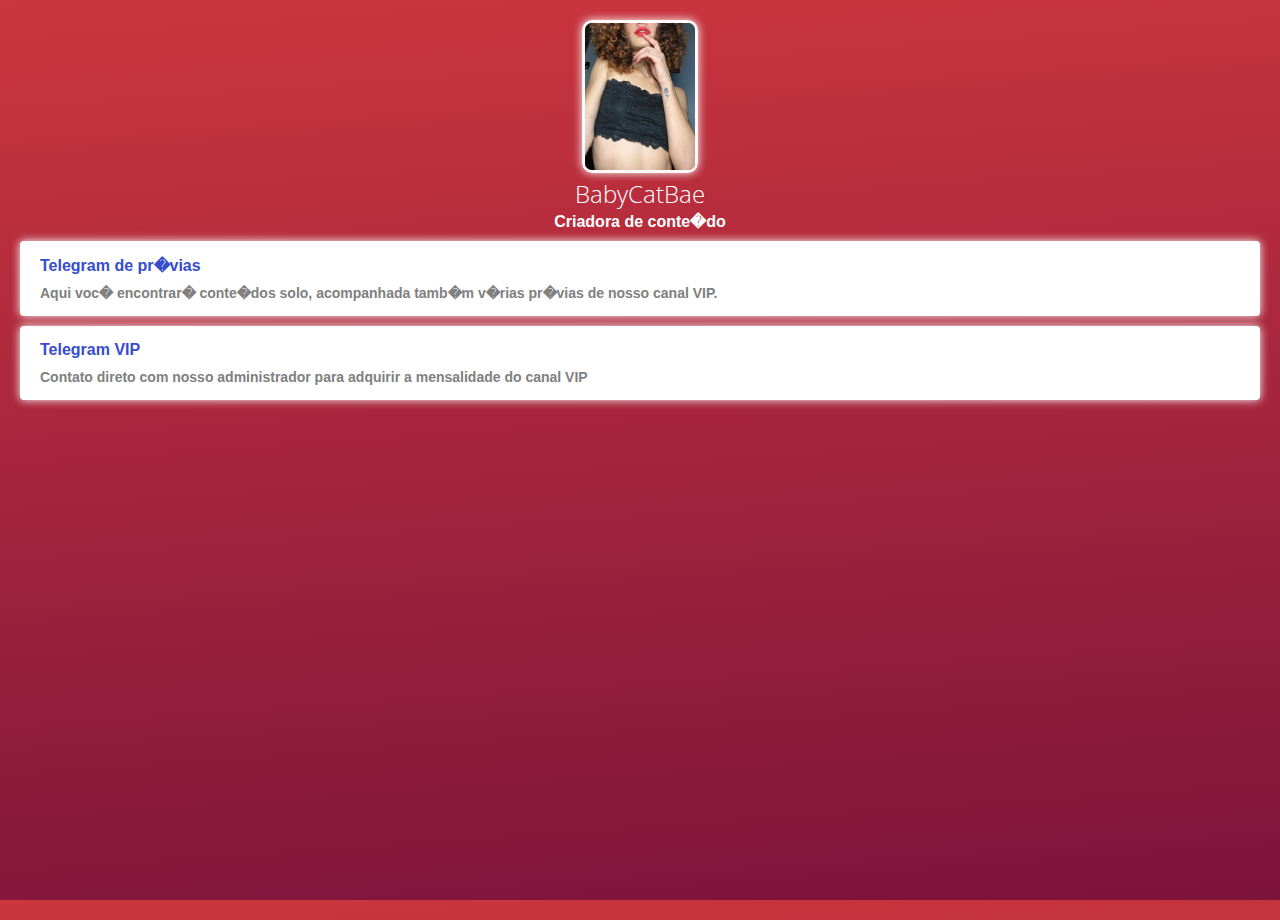
==== index.html @ 0cd46ae0 "Add files via upload" ====
<!DOCTYPE html>
<html lang="PT-BR">

<head>
    <meta charset="UTF-8">
    <meta http-equiv="X-UA-Compatible" content="IE=edge">
    <meta name="viewport" content="width=device-width, initial-scale=1.0">
    <title>Linktree</title>
    <!-- Fontes -->

    <link rel="preconnect" href="https://fonts.googleapis.com">
    <link rel="preconnect" href="https://fonts.gstatic.com" crossorigin>
    <link href="https://fonts.googleapis.com/css2?family=Open+Sans&display=swap" rel="stylesheet">

    <link rel="stylesheet" href="style.css">

</head>

<body>
    <div class="profile">
        <img src="img/2.jpg" alt="baby" class="avatar">

        <h1>BabyCatBae</h1>
        <h2>Criadora de conte�do</h2>
    </div>

    <ul class="listaLinks">
        <li>
            <a href="https://t.me/+-ylSDKis3Xo1YzEx#" class="active" target="_blank">
                Telegram de pr�vias
                <span> Aqui voc� encontrar� conte�dos solo, acompanhada tamb�m v�rias pr�vias de nosso canal VIP.</span>
            </a>
        </li>
        <li>
            <a href="https://t.me/BadUserjs" class="active" target="_blank">
                Telegram VIP
                <span>Contato direto com nosso administrador para adquirir a mensalidade do canal VIP</span>
            </a>
        </li>
    </ul>
</body>
</html>
---- style.css ----
/* reset */
*{
  margin: 0;
  padding: 0;
}


html, body{
  height: 100%;
}

body{
  font-family: 'Raleway', sans-serif;
  color: white;
  background: rgb(138, 16, 52);
  background: linear-gradient(176deg, rgb(204, 54, 62) 0%, rgb(124, 19, 59) 100%);
}

.avatar{
  width: 110px;
  border-radius: 10px;
  border: 3px solid rgb(255, 249, 249);
  box-shadow: 0 0 10px white;
}
h1{
  font-family: 'Open Sans', sans-serif;
  font-weight: 100;
  font-size: 24px;
  margin-bottom: 2px;
}
h2{
  font-size: 16px;
}
.profile{
  margin-top: 20px;
  text-align: center;
}

.listaLinks{
  list-style: none;
}

.listaLinks li{
  margin: 10px 20px;
}

.listaLinks li a{
  display: block;
  background-color: rgb(255, 255, 255);
  padding: 15px 20px;
  border-radius: 4px;
  text-decoration: none;
  color: black;
  font-weight: bold;
}

.listaLinks li a span{
  color: grey;
  display: block;
  margin-top: 10px;
  font-size: 14px;
}

.listaLinks li a.active {
  box-shadow: 0 0 10px white;
  color: rgb(54,77,204);
}

.listaLinks.second {
  margin-top: 30px;
}
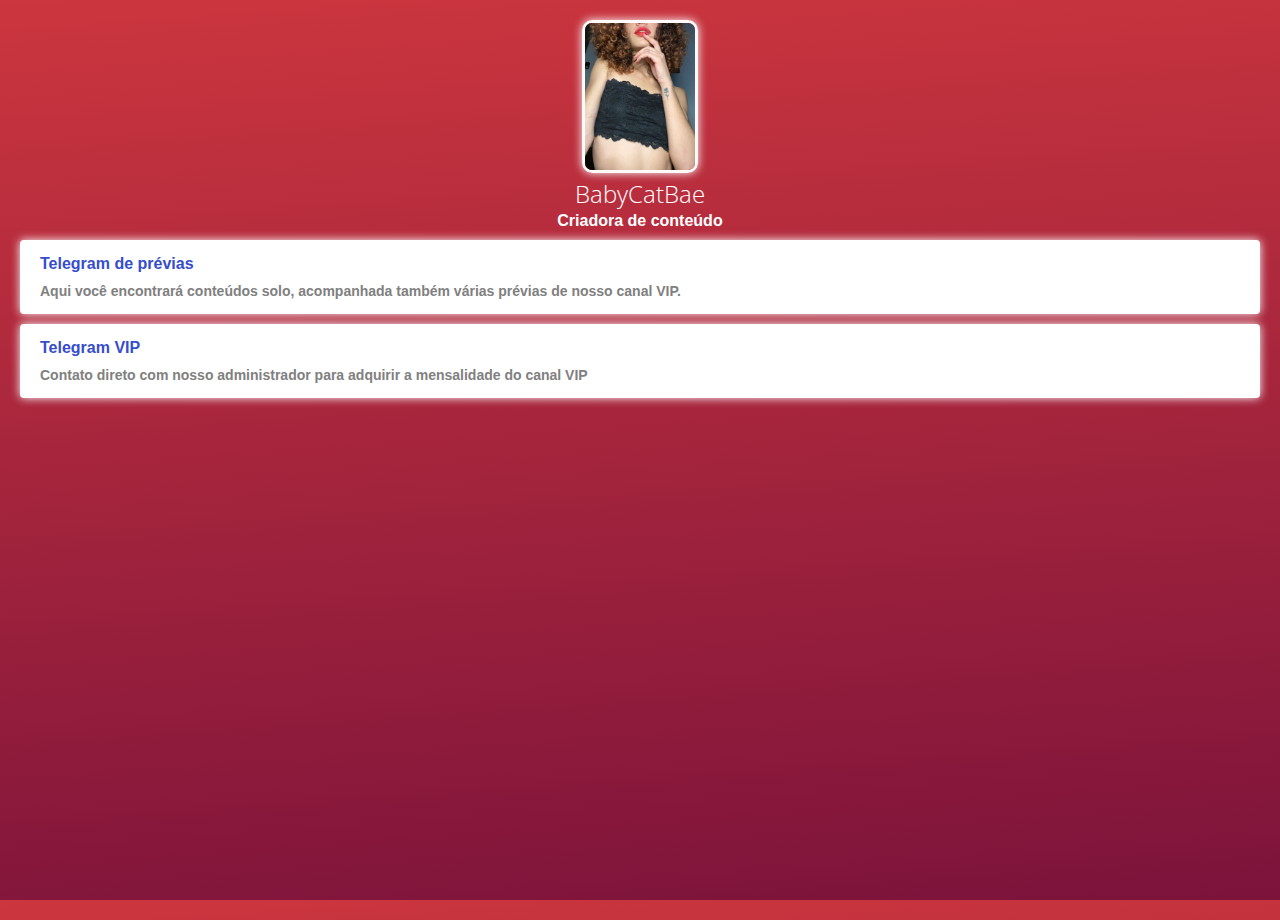
==== commit e6a091fe: "Add files via upload" ====
--- a/index.html
+++ b/index.html
@@ -2,10 +2,9 @@
 <html lang="PT-BR">
 
 <head>
-    <meta charset="UTF-8">
-    <meta http-equiv="X-UA-Compatible" content="IE=edge">
     <meta name="viewport" content="width=device-width, initial-scale=1.0">
-    <title>Linktree</title>
+    <title>Linktree BabyCatBae</title>
+    <meta http-equiv="Content-Type" content="text/html; charset=utf-8">
     <!-- Fontes -->
 
     <link rel="preconnect" href="https://fonts.googleapis.com">
@@ -21,14 +20,14 @@
         <img src="img/2.jpg" alt="baby" class="avatar">
 
         <h1>BabyCatBae</h1>
-        <h2>Criadora de conte�do</h2>
+        <h2>Criadora de conte&uacute;do</h2>
     </div>
 
     <ul class="listaLinks">
         <li>
             <a href="https://t.me/+-ylSDKis3Xo1YzEx#" class="active" target="_blank">
-                Telegram de pr�vias
-                <span> Aqui voc� encontrar� conte�dos solo, acompanhada tamb�m v�rias pr�vias de nosso canal VIP.</span>
+                Telegram de pr&eacute;vias
+                <span> Aqui voc&ecirc; encontrar&aacute; conte&uacute;dos solo, acompanhada tamb&eacute;m v&aacute;rias pr&eacute;vias de nosso canal VIP.</span>
             </a>
         </li>
         <li>
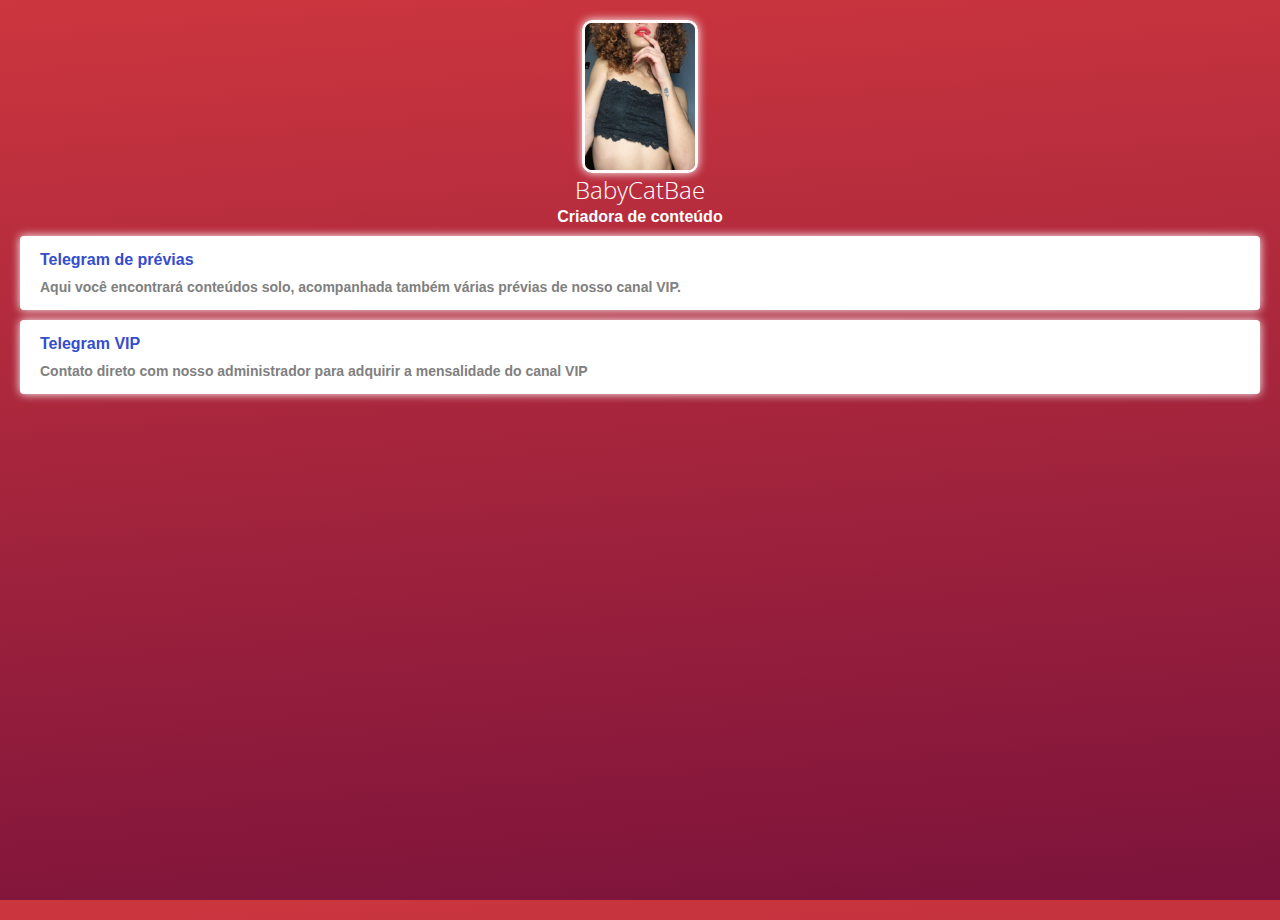
==== commit 86faf1b8: "Update index.html" ====
--- a/index.html
+++ b/index.html
@@ -1,10 +1,7 @@
-<!DOCTYPE html>
-<html lang="PT-BR">
-
+<html>
 <head>
-    <meta name="viewport" content="width=device-width, initial-scale=1.0">
-    <title>Linktree BabyCatBae</title>
-    <meta http-equiv="Content-Type" content="text/html; charset=utf-8">
+<title>Linktree BabyCatBae</title>
+<meta http-equiv="Content-Type" content="text/html; charset=iso-8859-1">
     <!-- Fontes -->
 
     <link rel="preconnect" href="https://fonts.googleapis.com">
@@ -38,4 +35,4 @@
         </li>
     </ul>
 </body>
-</html>+</html>
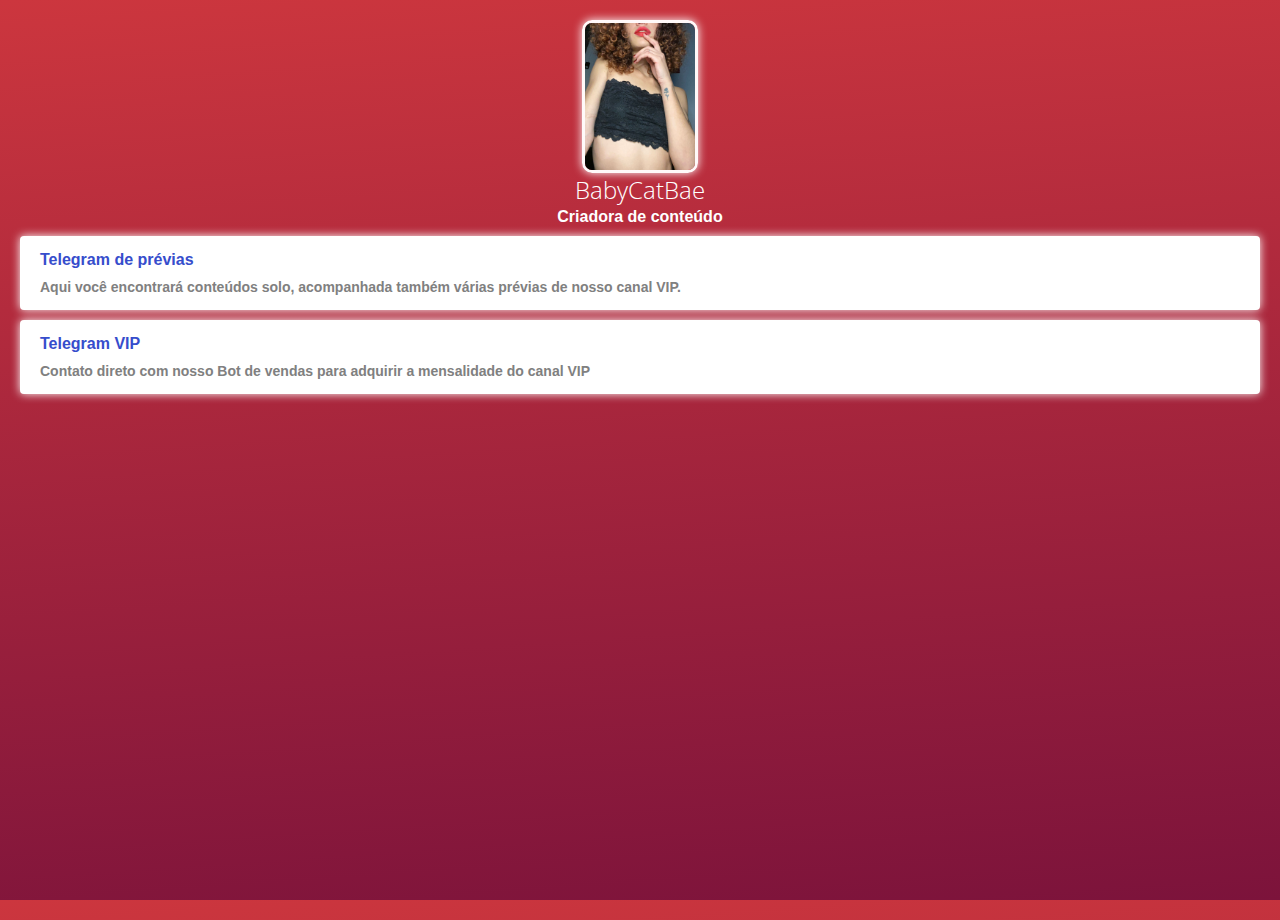
==== commit 6e94e27e: "Update index.html" ====
--- a/index.html
+++ b/index.html
@@ -1,6 +1,7 @@
 <html>
 <head>
 <title>Linktree BabyCatBae</title>
+<meta name="viewport" content="width=device-width, initial-scale=1.0">
 <meta http-equiv="Content-Type" content="text/html; charset=iso-8859-1">
     <!-- Fontes -->
 
@@ -28,9 +29,9 @@
             </a>
         </li>
         <li>
-            <a href="https://t.me/BadUserjs" class="active" target="_blank">
+            <a href="https://t.me/babyCatBaeBot" class="active" target="_blank">
                 Telegram VIP
-                <span>Contato direto com nosso administrador para adquirir a mensalidade do canal VIP</span>
+                <span>Contato direto com nosso Bot de vendas para adquirir a mensalidade do canal VIP</span>
             </a>
         </li>
     </ul>
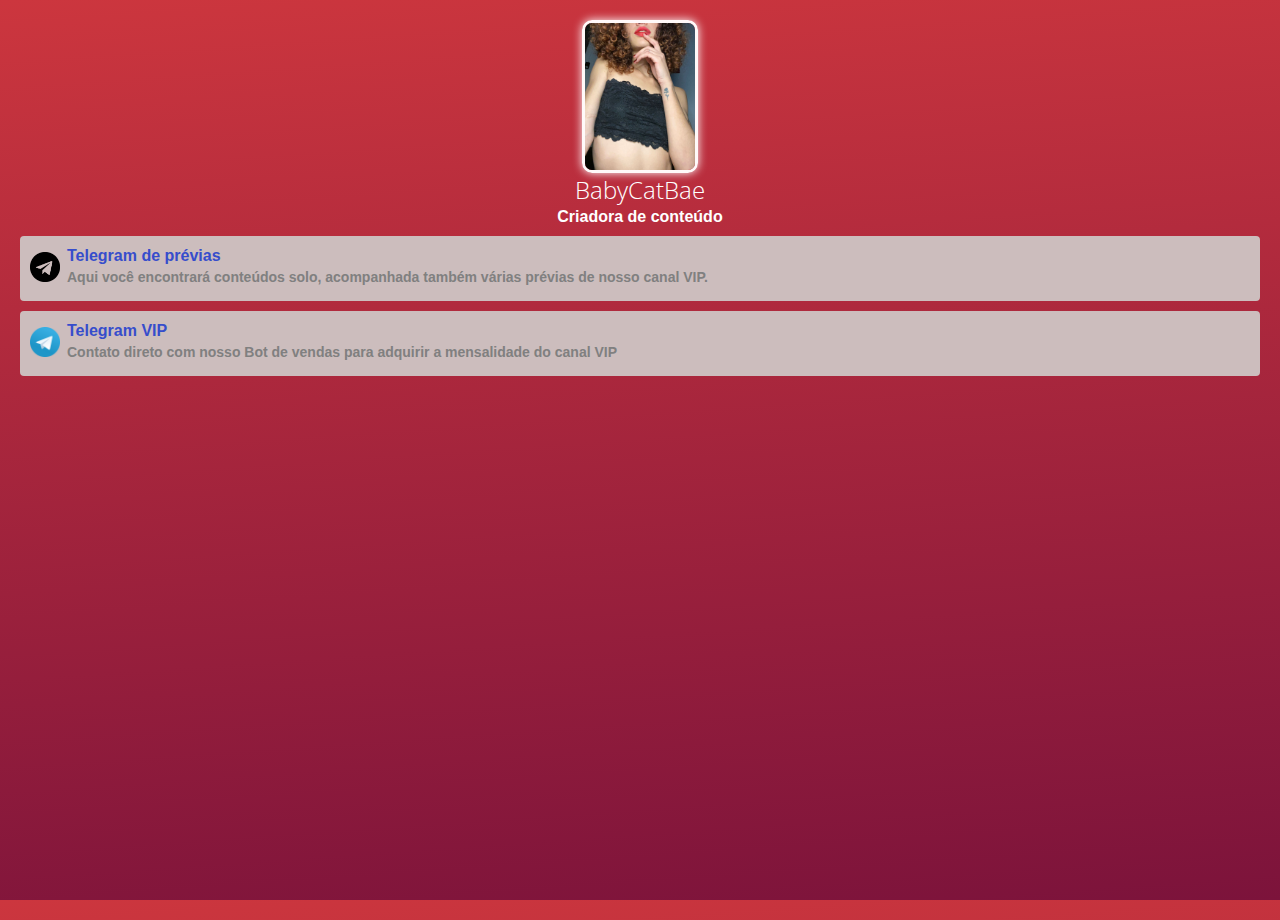
==== commit f6e7afc2: "changes on effects" ====
--- a/index.html
+++ b/index.html
@@ -22,16 +22,29 @@
     </div>
 
     <ul class="listaLinks">
+
         <li>
+            
             <a href="https://t.me/+-ylSDKis3Xo1YzEx#" class="active" target="_blank">
+                <img src="img/logo-telegram.png" class="icon">
+
+                <p class="text">
+
                 Telegram de pr&eacute;vias
-                <span> Aqui voc&ecirc; encontrar&aacute; conte&uacute;dos solo, acompanhada tamb&eacute;m v&aacute;rias pr&eacute;vias de nosso canal VIP.</span>
+                    <span> 
+                        Aqui voc&ecirc; encontrar&aacute; conte&uacute;dos solo, acompanhada tamb&eacute;m v&aacute;rias pr&eacute;vias de nosso canal VIP.
+                    </span>
+                </p>
+
             </a>
         </li>
         <li>
             <a href="https://t.me/babyCatBaeBot" class="active" target="_blank">
+            <img src="img/telegram.ico" class="icon">
+            <p class="text">
                 Telegram VIP
                 <span>Contato direto com nosso Bot de vendas para adquirir a mensalidade do canal VIP</span>
+            </p>
             </a>
         </li>
     </ul>
--- a/style.css
+++ b/style.css
@@ -44,25 +44,40 @@
   margin: 10px 20px;
 }
 
+.listaLinks li .icon{
+  width: 30px;
+  margin-left: -37px;
+  display: flex;
+  margin-bottom: -35px;
+}
+
 .listaLinks li a{
   display: block;
-  background-color: rgb(255, 255, 255);
-  padding: 15px 20px;
+  background-color: rgb(204, 189, 189);
   border-radius: 4px;
+  padding: 16px 47px;
   text-decoration: none;
   color: black;
   font-weight: bold;
+  transition: all 0.5s;
+    cursor: pointer;
 }
 
+.listaLinks li a:hover{
+  -webkit-filter: drop-shadow(8px 6px 4px rgba(255, 253, 253, 0.5));
+  filter: drop-shadow(8px 6px 4px rgba(253, 253, 253, 0.5));
+}
 .listaLinks li a span{
   color: grey;
   display: block;
-  margin-top: 10px;
+  margin-top: 4px;
   font-size: 14px;
 }
 
+
+
 .listaLinks li a.active {
-  box-shadow: 0 0 10px white;
+
   color: rgb(54,77,204);
 }
 
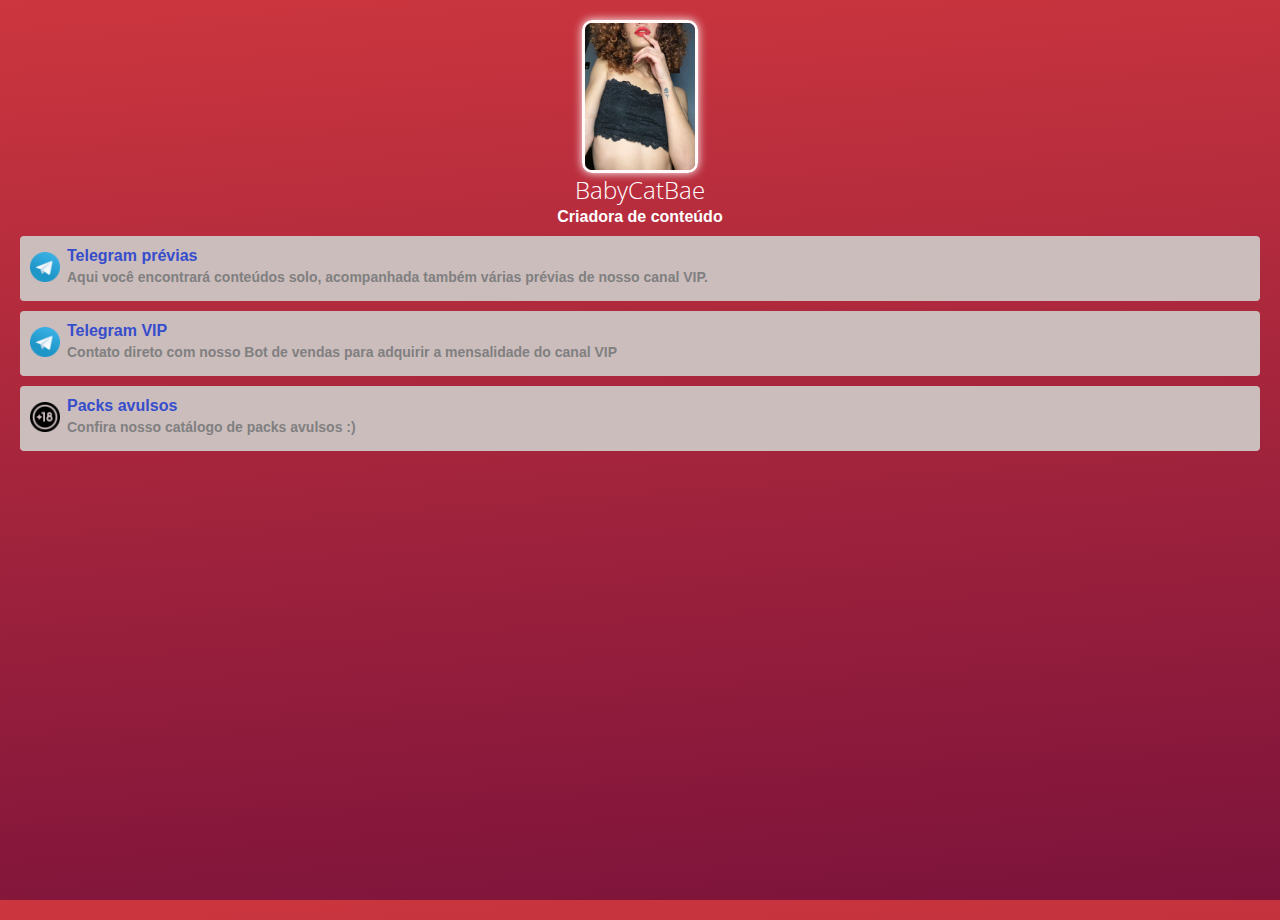
==== commit ff58bf8f: "catalogue" ====
--- a/index.html
+++ b/index.html
@@ -26,11 +26,11 @@
         <li>
             
             <a href="https://t.me/+-ylSDKis3Xo1YzEx#" class="active" target="_blank">
-                <img src="img/logo-telegram.png" class="icon">
+                <img src="img/telegram.ico" class="icon">
 
                 <p class="text">
 
-                Telegram de pr&eacute;vias
+                Telegram pr&eacute;vias
                     <span> 
                         Aqui voc&ecirc; encontrar&aacute; conte&uacute;dos solo, acompanhada tamb&eacute;m v&aacute;rias pr&eacute;vias de nosso canal VIP.
                     </span>
@@ -47,6 +47,16 @@
             </p>
             </a>
         </li>
+
+        <li>
+            <a href="catalogue.html" class="active" target="_blank">
+            <img src="img/adults.png" class="icon">
+            <p class="text">
+                Packs avulsos
+                <span>Confira nosso cat&aacute;logo de packs avulsos :)</span>
+            </p>
+            </a>
+        </li>
     </ul>
 </body>
 </html>
